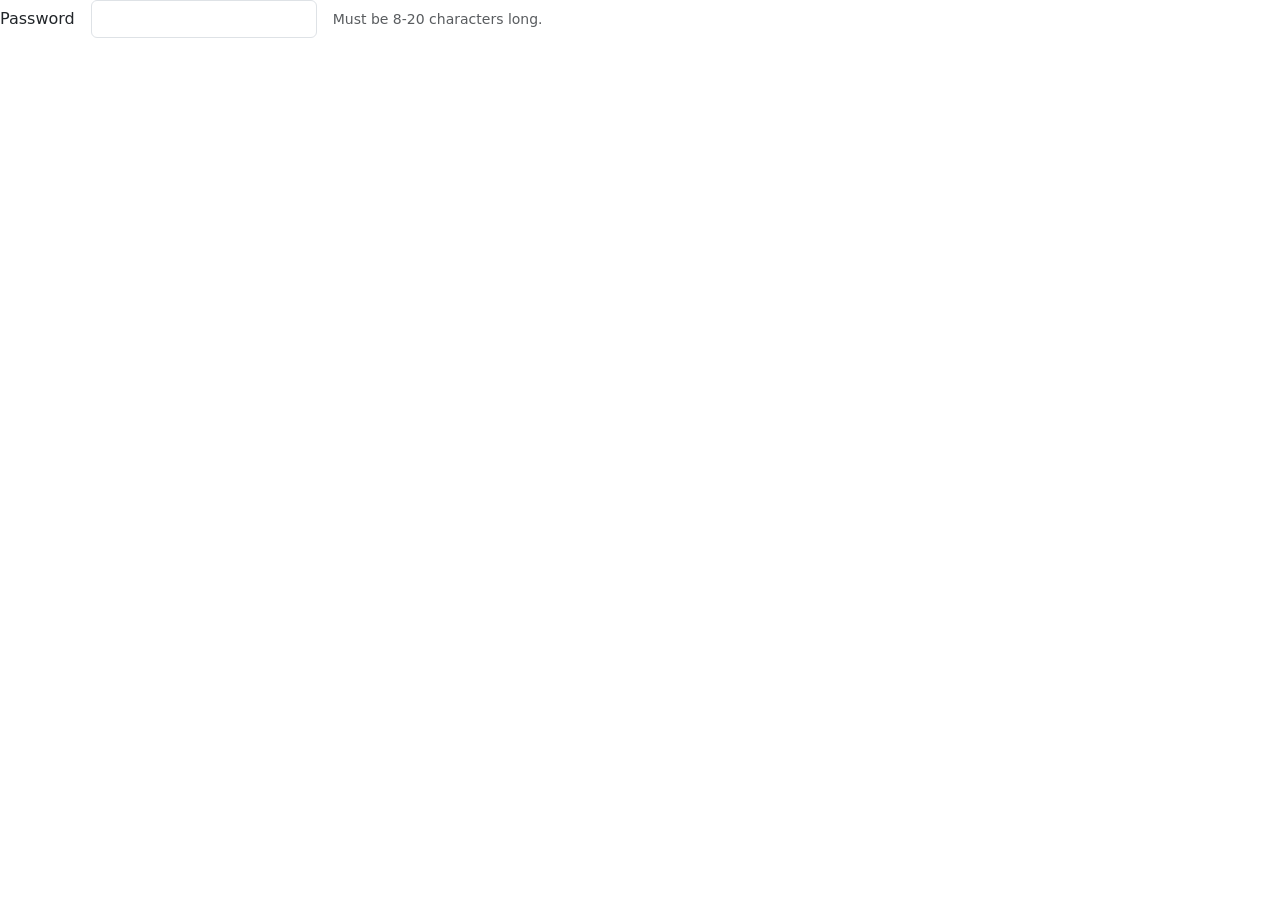
==== templates/hello.html @ 77f1623d "Greetings app" ====
<!doctype html>
<html lang="en">
  <head>
    <meta charset="utf-8">
    <meta name="viewport" content="width=device-width, initial-scale=1">
    <title>Greetings</title>
    <link href="https://cdn.jsdelivr.net/npm/bootstrap@5.3.0-alpha1/dist/css/bootstrap.min.css" rel="stylesheet" integrity="sha384-GLhlTQ8iRABdZLl6O3oVMWSktQOp6b7In1Zl3/Jr59b6EGGoI1aFkw7cmDA6j6gD" crossorigin="anonymous">
  </head>
  <body>
    <div class="row g-3 align-items-center">
        <div class="col-auto">
          <label for="inputPassword6" class="col-form-label">Password</label>
        </div>
        <div class="col-auto">
          <input type="password" id="inputPassword6" class="form-control" aria-describedby="passwordHelpInline">
        </div>
        <div class="col-auto">
          <span id="passwordHelpInline" class="form-text">
            Must be 8-20 characters long.
          </span>
        </div>
      </div>
    <script src="https://cdn.jsdelivr.net/npm/bootstrap@5.3.0-alpha1/dist/js/bootstrap.bundle.min.js" integrity="sha384-w76AqPfDkMBDXo30jS1Sgez6pr3x5MlQ1ZAGC+nuZB+EYdgRZgiwxhTBTkF7CXvN" crossorigin="anonymous"></script>
  </body>
</html>
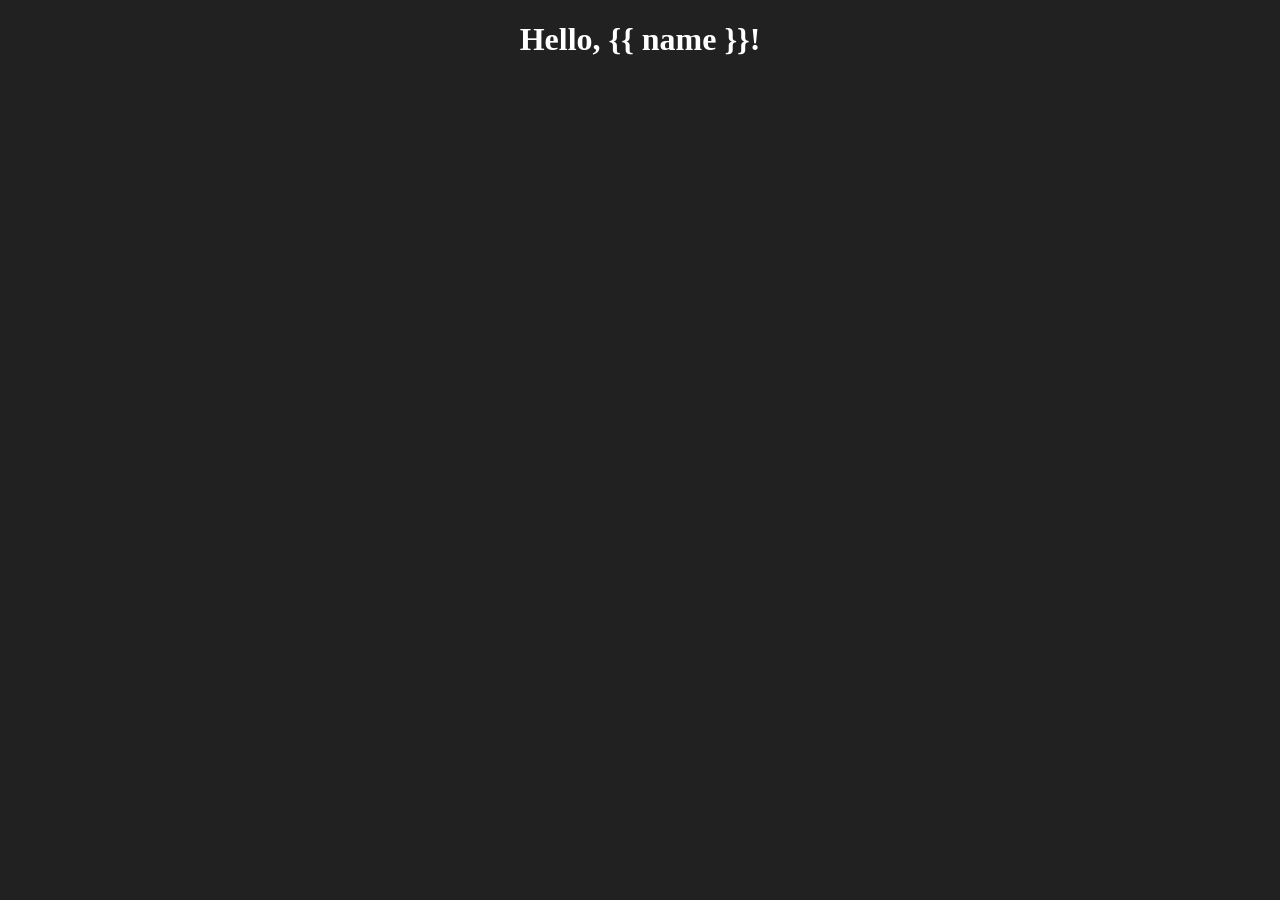
==== commit 7c20b52a: "greetings" ====
--- a/templates/hello.html
+++ b/templates/hello.html
@@ -4,22 +4,16 @@
     <meta charset="utf-8">
     <meta name="viewport" content="width=device-width, initial-scale=1">
     <title>Greetings</title>
-    <link href="https://cdn.jsdelivr.net/npm/bootstrap@5.3.0-alpha1/dist/css/bootstrap.min.css" rel="stylesheet" integrity="sha384-GLhlTQ8iRABdZLl6O3oVMWSktQOp6b7In1Zl3/Jr59b6EGGoI1aFkw7cmDA6j6gD" crossorigin="anonymous">
   </head>
   <body>
-    <div class="row g-3 align-items-center">
-        <div class="col-auto">
-          <label for="inputPassword6" class="col-form-label">Password</label>
-        </div>
-        <div class="col-auto">
-          <input type="password" id="inputPassword6" class="form-control" aria-describedby="passwordHelpInline">
-        </div>
-        <div class="col-auto">
-          <span id="passwordHelpInline" class="form-text">
-            Must be 8-20 characters long.
-          </span>
-        </div>
-      </div>
-    <script src="https://cdn.jsdelivr.net/npm/bootstrap@5.3.0-alpha1/dist/js/bootstrap.bundle.min.js" integrity="sha384-w76AqPfDkMBDXo30jS1Sgez6pr3x5MlQ1ZAGC+nuZB+EYdgRZgiwxhTBTkF7CXvN" crossorigin="anonymous"></script>
+    <div style="text-align:center">
+        <h1>Hello, {{ name }}!</h1>
+    </div>
   </body>
+  <style>
+    body {
+        background-color: #212121;
+        color: white
+    }
+  </style>
 </html>
